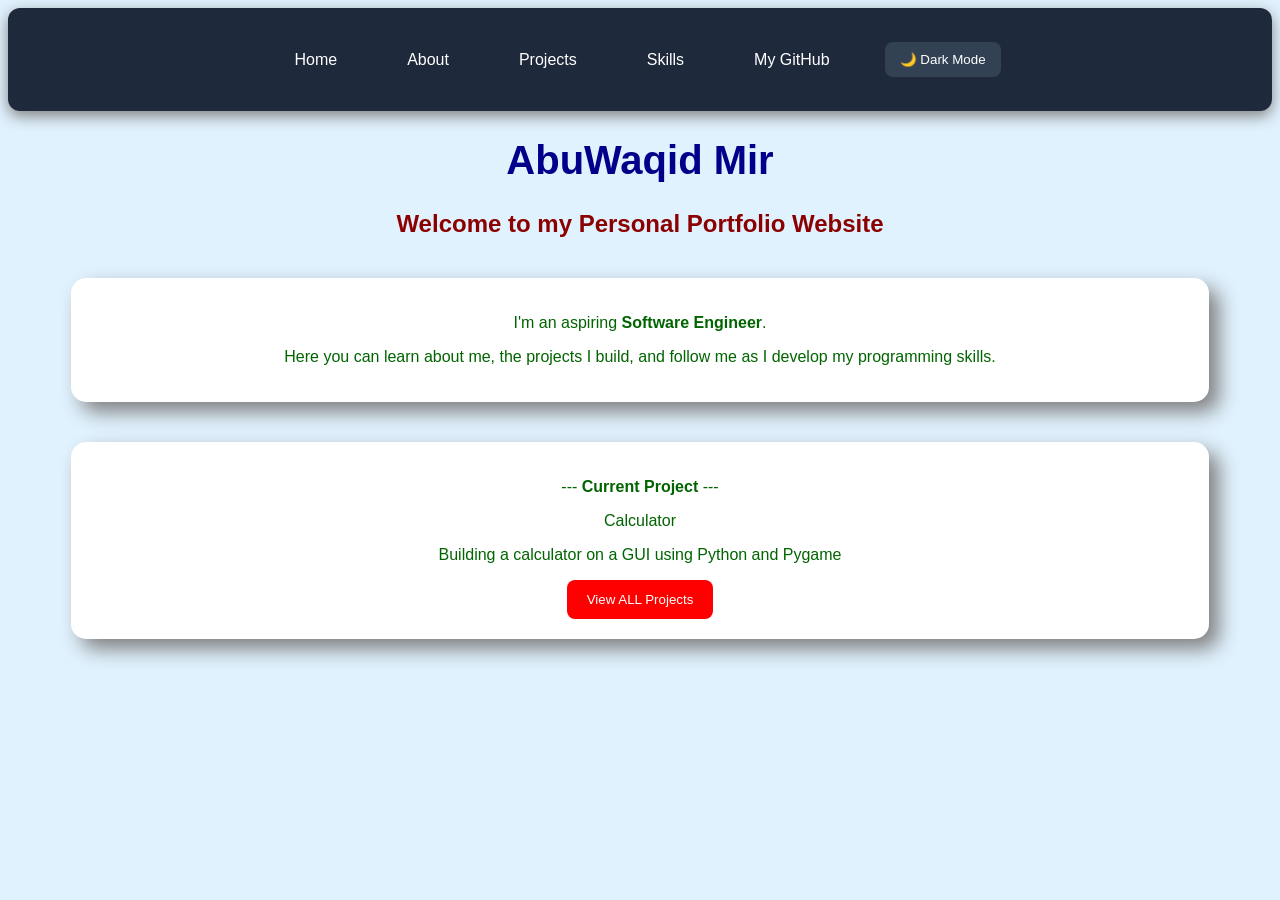
==== index.html @ 83ef284e "finished version" ====
<!DOCTYPE html>
<html lang="en">

<head>
    <meta charset="UTF-8">
    <title>My Portfolio</title>
    <link rel="stylesheet" href="style.css">
</head>

<body>
    <nav>
        <ul>
            <li><a href="index.html">Home</a></li>
            <li><a href="about.html">About</a></li>
            <li><a href="projects.html">Projects</a></li>
            <li><a href="skills.html">Skills</a></li>
            <li><a href="https://github.com/AbuWaqid-Mir">My GitHub</a></li>
            <li>
                <button id="dark-mode-button" class="dark-button">
                    🌙 Dark Mode
                </button>
            </li>
        </ul>
    </nav>
    <h1 class="title">
        AbuWaqid Mir
    </h1>
    <h2 class="sub-title">
        Welcome to my Personal Portfolio Website
    </h2>
    <section>
        <article>
            <p class="text">
                I'm an aspiring <strong>Software Engineer</strong>.
            </p>
            <p class="text">
                Here you can learn about me, the projects I build,
                and follow me as I develop my programming skills.
            </p>
        </article>
    </section>
    <section>
        <article>
            <p class="text">
              --- <strong>Current Project</strong> ---
            </p>
            <p class="text">
                Calculator
            </p>
            <p class="text">
                Building a calculator on a GUI using Python and Pygame
            </p>
            <a href="projects.html" class="button">
                <button>
                    View ALL Projects
                </button>
            </a>
        </article>
    </section>
    <script src="script.js"></script>
</body>

</html>
---- style.css ----
body {
    background-color: #e0f2fe;
    color: red;
    font-family: Arial, sans-serif;
}

.title {
    text-align: center;
    font-size: 40px;
    color: darkblue;
    color: darkblue;
}

.sub-title {
    text-align: center;
    color: darkred;
}

.text {
    text-align: center;
    color: darkgreen;
}

ul {
    list-style-type: none;
    padding: 0;
}

li {
    list-style: none;
}

nav {
    background-color: #1e293b;
    padding: 18px 30px;
    border-radius: 12px;
    box-shadow: 0px 5px 15px grey;
    transition: 0.3s;
}

nav a {
    color: white;
    text-decoration: none;
    padding: 10px 15px;
    border-radius: 8px;
    transition: 0.3s;
}

nav a:hover {
    background-color: #334155;
    color: white;
    box-shadow: 0px 0px 12px rgba(0,0,0,0.3);
}

nav ul {
    display: flex;
    justify-content: center;
    align-items: center;
    gap: 40px;
}

section {
    width: 90%;
    margin: 40px auto;
    display: flex;
    flex-wrap: wrap;
    gap: 25px;
}

article {
    background-color: white;
    padding: 20px;
    border-radius: 15px;
    box-shadow: 10px 10px 20px grey;
    flex: 1 1 300px;
    text-align: center;
    transition: 0.3s;
}

article:hover {
    transform: translateY(-5px);
    background-color: lightgrey;
}

button {
    background-color: red;
    text-align: center;
    color: white;
    padding: 12px 20px;
    border: none;
    border-radius: 8px;
    cursor: pointer;
    transition: 0.3s;

}

button:hover {
    background-color: darkred;
    transform: scale(1.05);
}

span {
    display: inline-block;
    background-color: darkblue;
    color: white;
    padding: 8px 12px;
    border-radius: 20px;
    margin: 2px;
}

@media (max-width: 600px) {

    li {
        display: block;
        margin: 10px;
    }

    section {
        width: 95%;
    }
}

.dark-mode {
    background-color: #111827;
    color: white;
}

.dark-mode article {
    background-color: #1f2937;
}

.dark-mode .text {
    color: white;
}

.dark-mode .title {
    color: lightgrey;
}

.dark-mode .sub-title {
    color: lightblue;
}

.dark-button {
    background-color: #334155;
    color: white;
    padding: 10px 15px;
    border-radius: 8px;
    transition: 0.3s;
}

.dark-button:hover {
    background-color: #475569;
    transform: scale(1.05);
}

.dark-mode .dark-button {
    background-color: #facc15;
    color: black;
}

.dark-mode .dark-button:hover {
    background-color: #fde047;
}
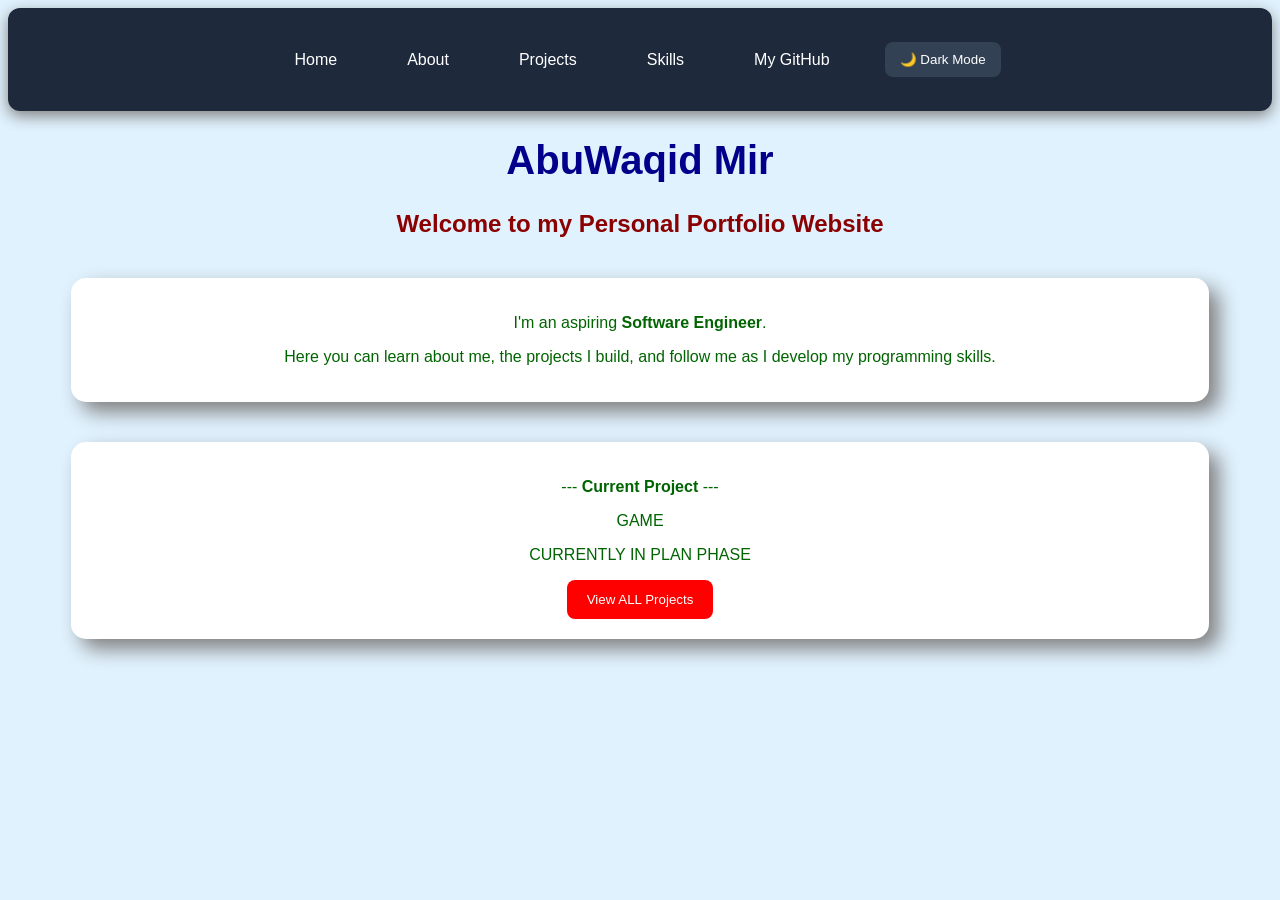
==== commit 64bb920e: "edits made" ====
--- a/index.html
+++ b/index.html
@@ -45,10 +45,10 @@
               --- <strong>Current Project</strong> ---
             </p>
             <p class="text">
-                Calculator
+                GAME
             </p>
             <p class="text">
-                Building a calculator on a GUI using Python and Pygame
+                CURRENTLY IN PLAN PHASE
             </p>
             <a href="projects.html" class="button">
                 <button>
--- a/style.css
+++ b/style.css
@@ -7,7 +7,6 @@
 .title {
     text-align: center;
     font-size: 40px;
-    color: darkblue;
     color: darkblue;
 }
 
@@ -72,7 +71,7 @@
     padding: 20px;
     border-radius: 15px;
     box-shadow: 10px 10px 20px grey;
-    flex: 1 1 300px;
+    flex: 1 1 400px;
     text-align: center;
     transition: 0.3s;
 }
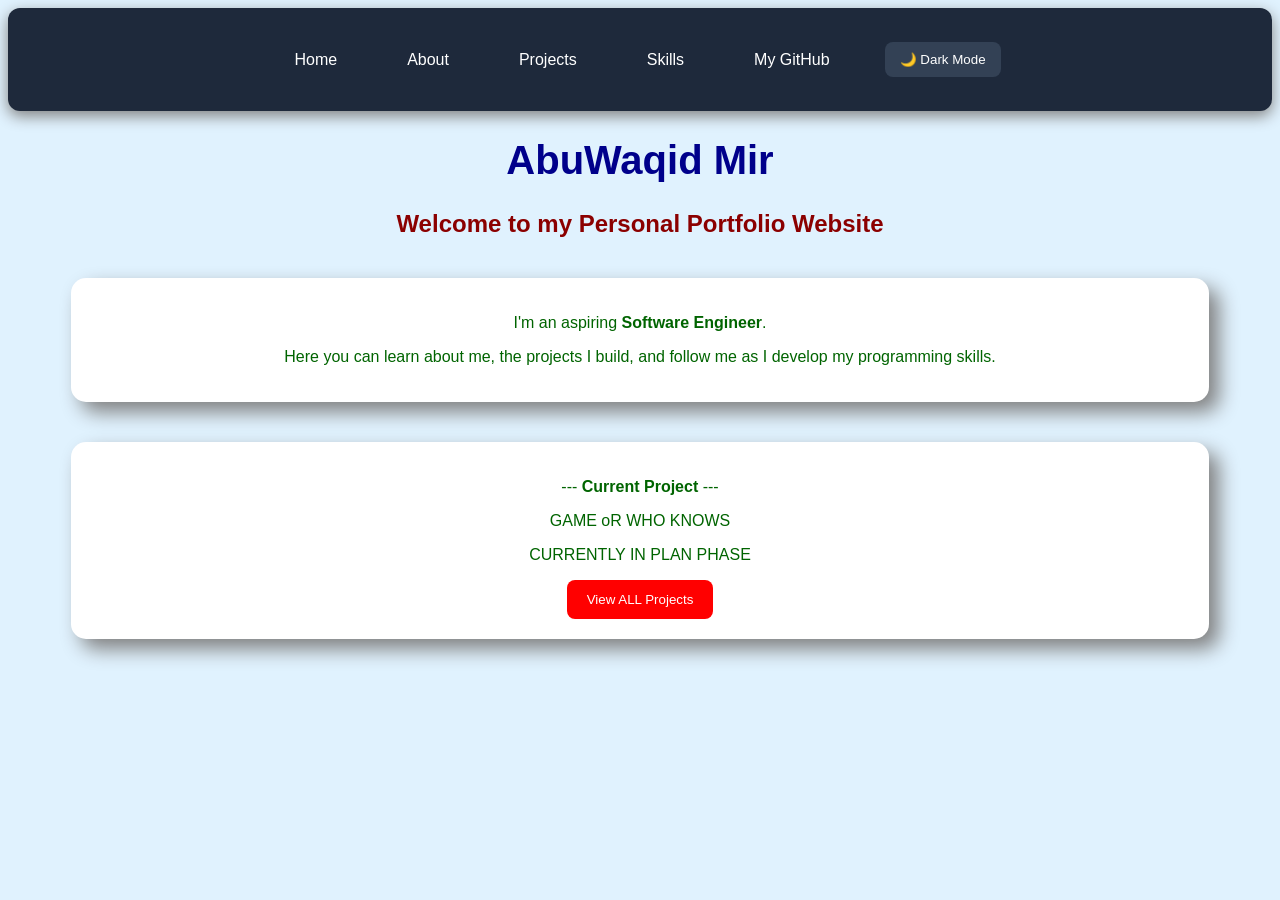
==== commit be4448b0: "edits made" ====
--- a/index.html
+++ b/index.html
@@ -45,7 +45,7 @@
               --- <strong>Current Project</strong> ---
             </p>
             <p class="text">
-                GAME
+                GAME oR WHO KNOWS
             </p>
             <p class="text">
                 CURRENTLY IN PLAN PHASE
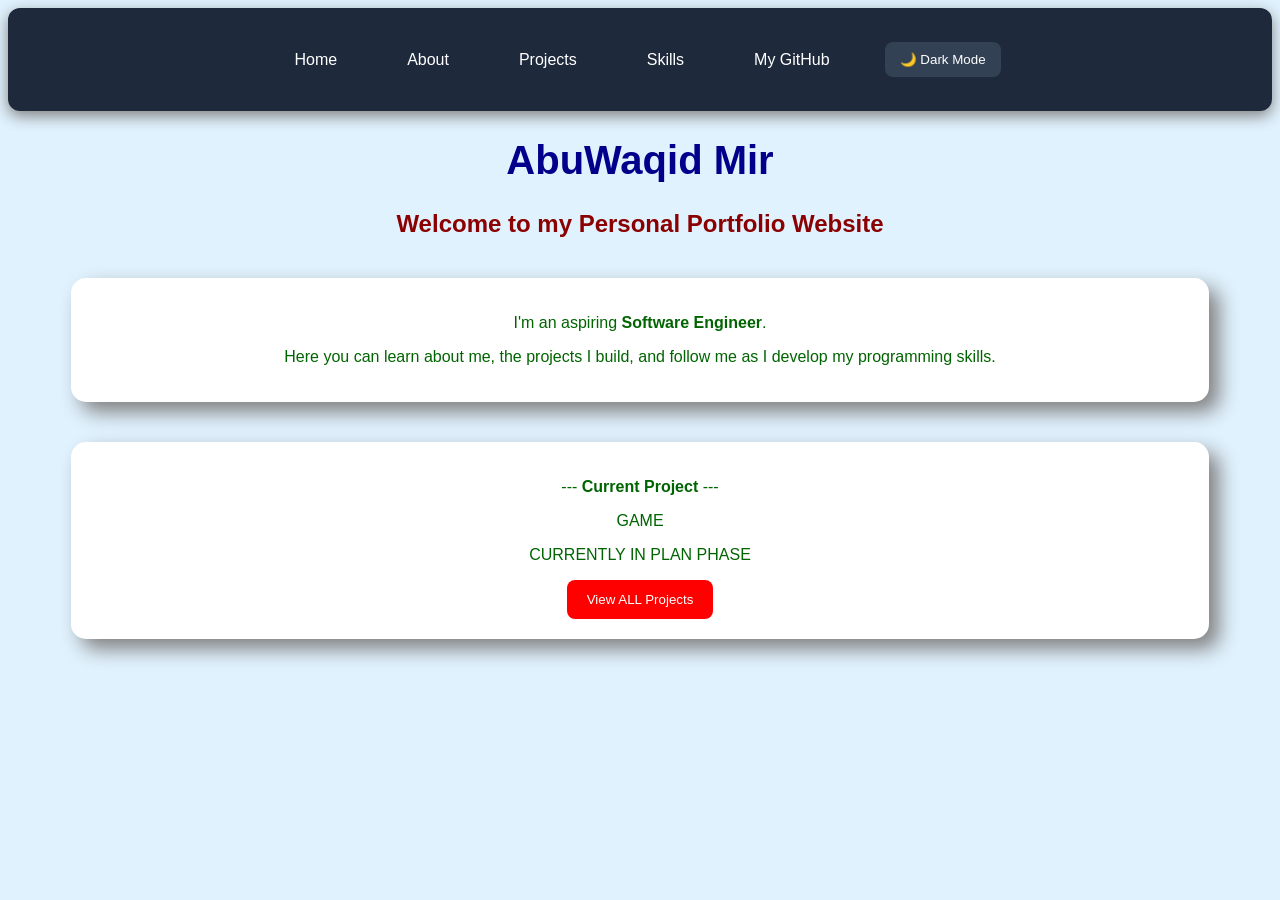
==== commit b4ade08e: "edits made" ====
--- a/index.html
+++ b/index.html
@@ -45,7 +45,7 @@
               --- <strong>Current Project</strong> ---
             </p>
             <p class="text">
-                GAME oR WHO KNOWS
+                GAME
             </p>
             <p class="text">
                 CURRENTLY IN PLAN PHASE
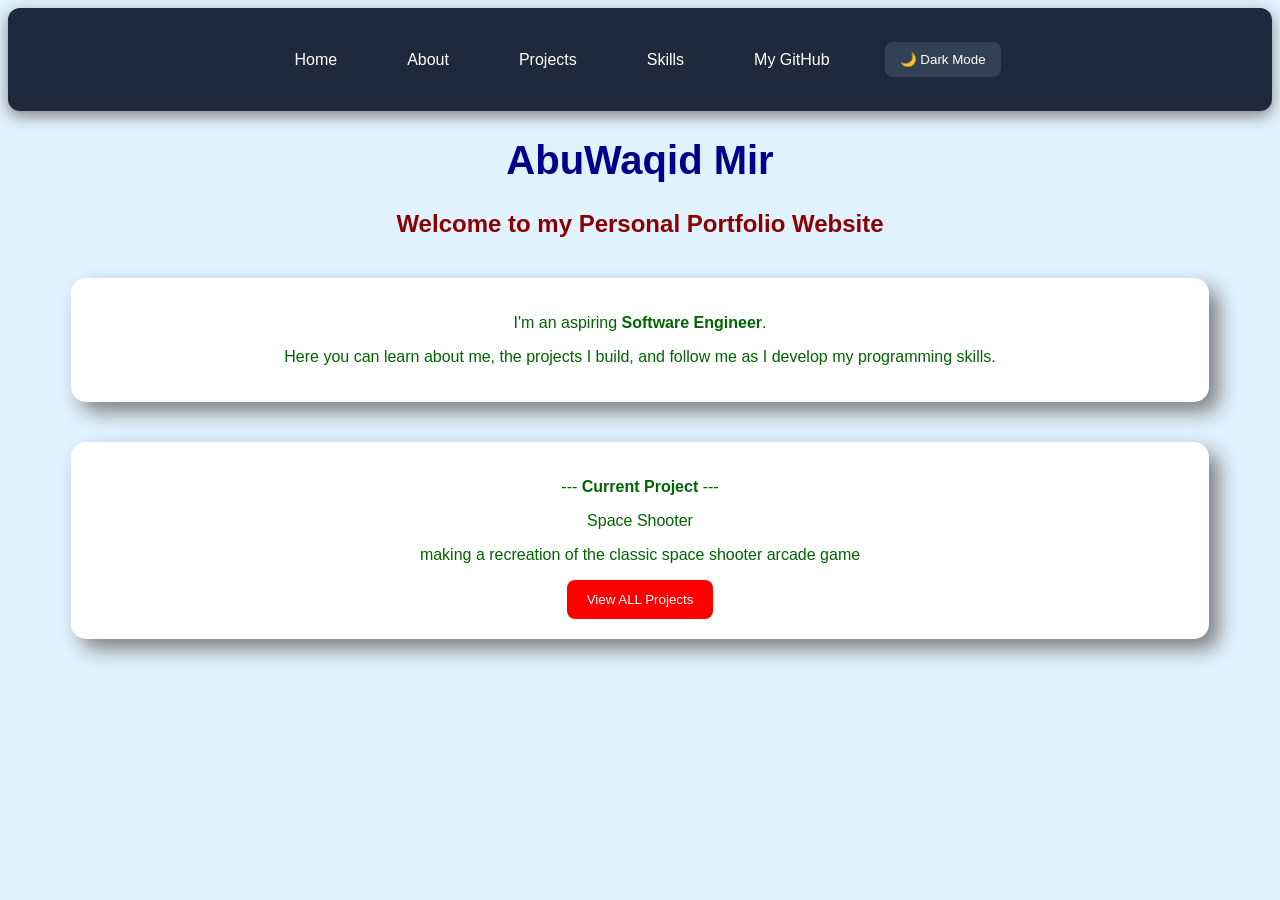
==== commit eedf477d: "edits made" ====
--- a/index.html
+++ b/index.html
@@ -45,10 +45,10 @@
               --- <strong>Current Project</strong> ---
             </p>
             <p class="text">
-                GAME
+                Space Shooter
             </p>
             <p class="text">
-                CURRENTLY IN PLAN PHASE
+                making a recreation of the classic space shooter arcade game
             </p>
             <a href="projects.html" class="button">
                 <button>
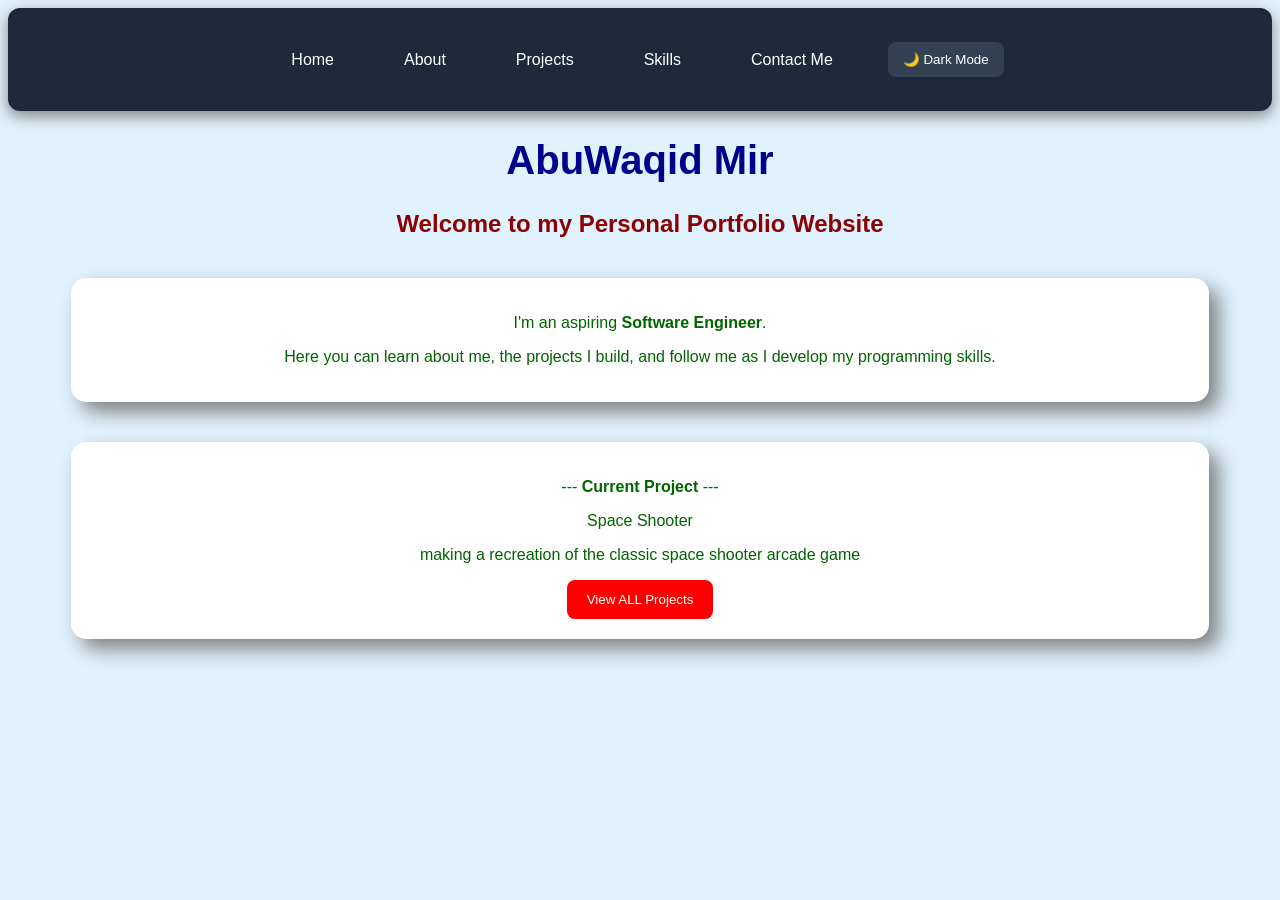
==== commit 6676932b: "added contacts page" ====
--- a/index.html
+++ b/index.html
@@ -14,7 +14,7 @@
             <li><a href="about.html">About</a></li>
             <li><a href="projects.html">Projects</a></li>
             <li><a href="skills.html">Skills</a></li>
-            <li><a href="https://github.com/AbuWaqid-Mir">My GitHub</a></li>
+            <li><a href="contacts.html">Contact Me</a></li>
             <li>
                 <button id="dark-mode-button" class="dark-button">
                     🌙 Dark Mode
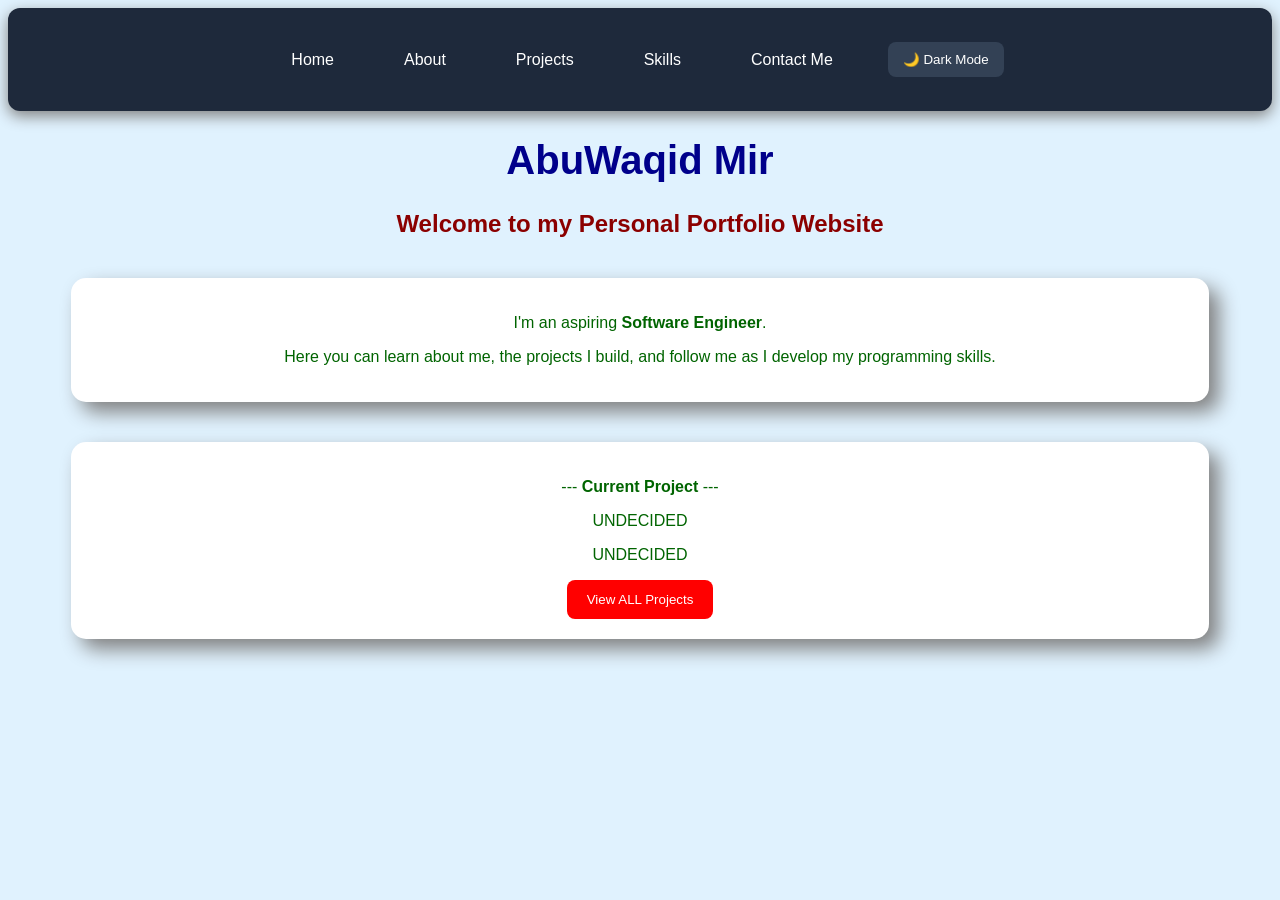
==== commit 5aaee303: "added alien-blaster project" ====
--- a/index.html
+++ b/index.html
@@ -45,10 +45,10 @@
               --- <strong>Current Project</strong> ---
             </p>
             <p class="text">
-                Space Shooter
+                UNDECIDED
             </p>
             <p class="text">
-                making a recreation of the classic space shooter arcade game
+                UNDECIDED
             </p>
             <a href="projects.html" class="button">
                 <button>
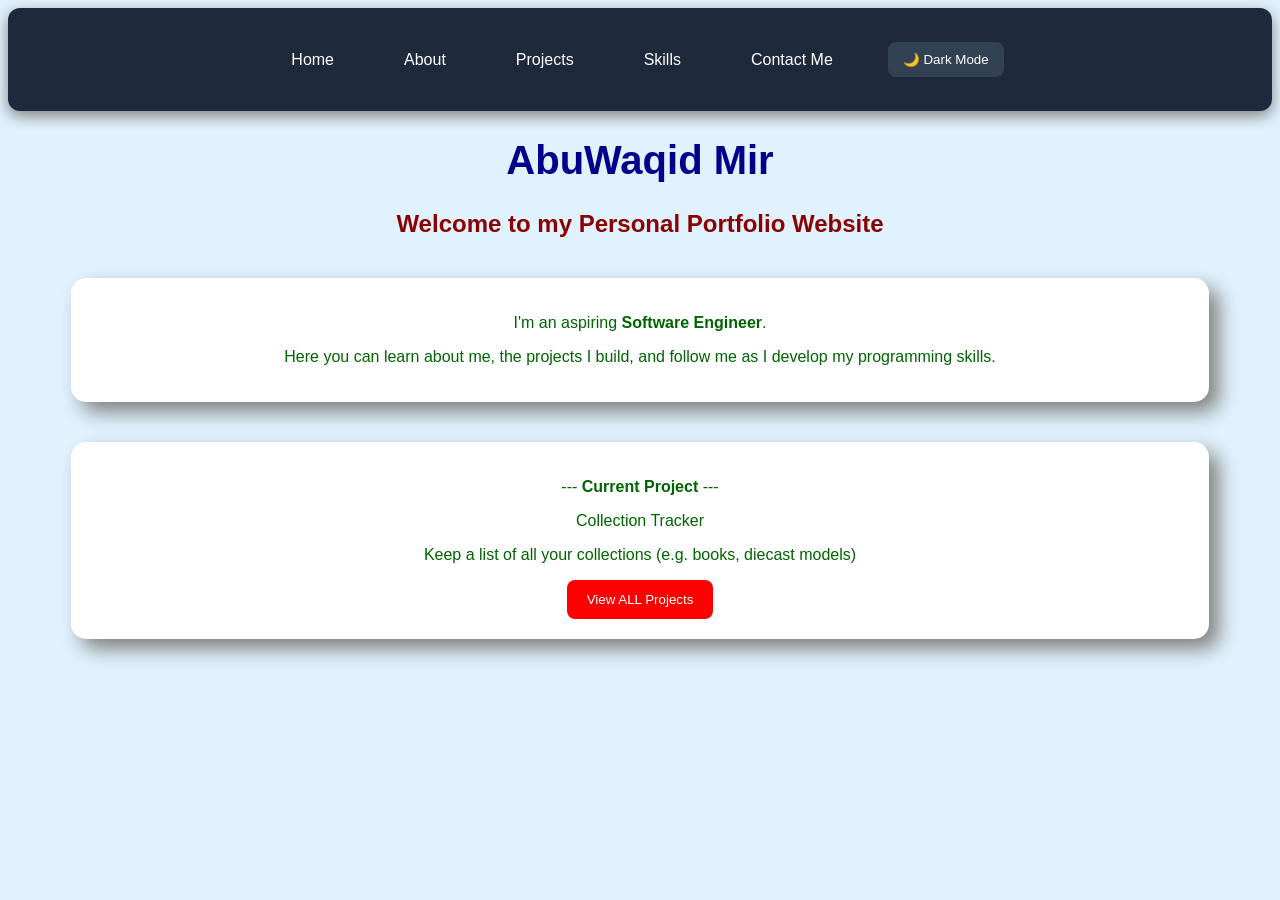
==== commit f488af84: "Change project status and description Updated project titles and descriptions in index.html." ====
--- a/index.html
+++ b/index.html
@@ -45,10 +45,10 @@
               --- <strong>Current Project</strong> ---
             </p>
             <p class="text">
-                UNDECIDED
+                Collection Tracker
             </p>
             <p class="text">
-                UNDECIDED
+                Keep a list of all your collections (e.g. books, diecast models)
             </p>
             <a href="projects.html" class="button">
                 <button>
@@ -60,4 +60,4 @@
     <script src="script.js"></script>
 </body>
 
-</html>+</html>
